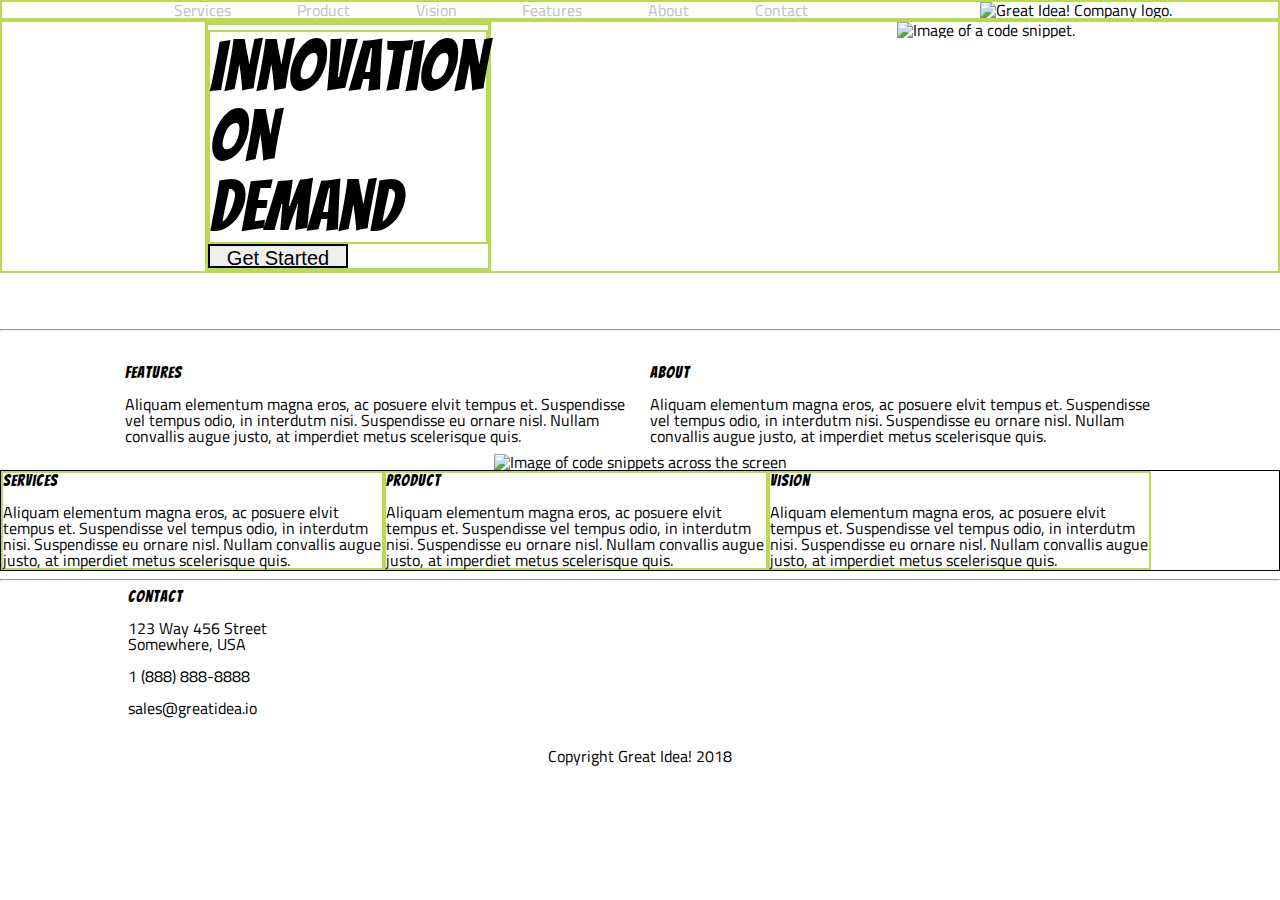
==== great-idea/index.html @ fab2ce0c "started project" ====
<!doctype html>

<html lang="en">
<head>
  <meta charset="utf-8">

  <title>Great Idea!</title>

  <link href="https://fonts.googleapis.com/css?family=Bangers|Titillium+Web" rel="stylesheet">
  <link rel="stylesheet" href="css/index.css">

  <!--[if lt IE 9]>
    <script src="https://cdnjs.cloudflare.com/ajax/libs/html5shiv/3.7.3/html5shiv.js"></script>
  <![endif]-->
</head>

  <body>

    <!-- Copy and paste your HTML from the first UI project here -->
    <section class="top">
      <div class="fullNavBar">
        <div class="navBar">
            <nav>
              <a href="#">Services</a> 
              <a href="#">Product</a> 
              <a href="#">Vision</a> 
              <a href="#">Features</a> 
              <a href="#">About</a> 
              <a href="#">Contact</a> 
            </nav>
            <div class="navImage">
              <img class="logo" src="img/logo.png" alt="Great Idea! Company logo.">
            </div>
        </div>
        
  
      </div>
    </section>
    
  
  <section class="innovation">
      <div class="innovationPrompt">
        <div class="prompt">
            <p>Innovation</p>
            <p>On</p>
            <p>Demand</p>
        </div>
        <button class="button"> Get Started</button>

      </div>
      <div class="promptImage">
        <img src="img/header-img.png" alt="Image of a code snippet.">
      </div>

  </section>
  <br>
  <br>
  <br>
  <hr>
  <br>

<section class="featuresAbout">
    <div class="myText">
        <h3>Features</h3>
        <p>Aliquam elementum magna eros, ac posuere elvit tempus et. Suspendisse vel tempus odio, in interdutm nisi. Suspendisse eu ornare nisl. Nullam convallis augue justo, at imperdiet metus scelerisque quis.</p>
      
    </div>
    <div class="myText">
        <h3>About</h3>
        <p>Aliquam elementum magna eros, ac posuere elvit tempus et. Suspendisse vel tempus odio, in interdutm nisi. Suspendisse eu ornare nisl. Nullam convallis augue justo, at imperdiet metus scelerisque quis.</p>
      
    </div>
</section>


<div class="imageWrapper">
    <img class="middle-img" src="img/mid-page-accent.jpg" alt="Image of code snippets across the screen">

</div>
<section class="center">
    <div class="lastPart">
        <div class="myText2">
          <h3>Services</h3>
          <p>Aliquam elementum magna eros, ac posuere elvit tempus et. Suspendisse vel tempus odio, in interdutm nisi. Suspendisse eu ornare nisl. Nullam convallis augue justo, at imperdiet metus scelerisque quis.</p>
    
        </div>
        <div class="myText2">
          <h3>Product</h3>
          <p>Aliquam elementum magna eros, ac posuere elvit tempus et. Suspendisse vel tempus odio, in interdutm nisi. Suspendisse eu ornare nisl. Nullam convallis augue justo, at imperdiet metus scelerisque quis.</p>
        
        </div>
        <div class="myText2">
          <h3>Vision</h3>
          <p>Aliquam elementum magna eros, ac posuere elvit tempus et. Suspendisse vel tempus odio, in interdutm nisi. Suspendisse eu ornare nisl. Nullam convallis augue justo, at imperdiet metus scelerisque quis.</p>
        
        </div>
        <br>
        <br>
    
    
      </div>
    
</section>


<hr>

<div class="address">
  <address>
      <h3>Contact</h3>
      123 Way 456 Street <br>
      Somewhere, USA <br><br>
      1 (888) 888-8888 <br><br>
      <email> sales@greatidea.io</email>
    </address>
</div>

<br>
<br>
  <p class="copyright">Copyright Great Idea! 2018</p> 

    
  </body>
</html>
---- great-idea/css/index.css ----
/* http://meyerweb.com/eric/tools/css/reset/ 
   v2.0 | 20110126
   License: none (public domain)
*/

html, body, div, span, applet, object, iframe,
h1, h2, h3, h4, h5, h6, p, blockquote, pre,
a, abbr, acronym, address, big, cite, code,
del, dfn, em, img, ins, kbd, q, s, samp,
small, strike, strong, sub, sup, tt, var,
b, u, i, center,
dl, dt, dd, ol, ul, li,
fieldset, form, label, legend,
table, caption, tbody, tfoot, thead, tr, th, td,
article, aside, canvas, details, embed, 
figure, figcaption, footer, header, hgroup, 
menu, nav, output, ruby, section, summary,
time, mark, audio, video {
	margin: 0;
	padding: 0;
	border: 0;
	font-size: 100%;
	font: inherit;
	vertical-align: baseline;
}
/* HTML5 display-role reset for older browsers */
article, aside, details, figcaption, figure, 
footer, header, hgroup, menu, nav, section {
	display: block;
}
body {
	line-height: 1;
}
ol, ul {
	list-style: none;
}
blockquote, q {
	quotes: none;
}
blockquote:before, blockquote:after,
q:before, q:after {
	content: '';
	content: none;
}
table {
	border-collapse: collapse;
	border-spacing: 0;
}

/* Set every element's box-sizing to border-box */
* {
    box-sizing: border-box;
}

html, body {
    height: 100%;
    font-family: 'Titillium Web', sans-serif;
}

h1, h2, h3, h4, h5 {
    font-family: 'Bangers', cursive;
    letter-spacing: 1px;
    margin-bottom: 15px;
}

/* Copy and paste your work from yesterday here and start to refactor into flexbox */
/*
nav {
	/*position: relative;*/
	/*margin-left:40%;*/
	/*display: inline-block;
	width: 500px;*/
	
/*}*/

/* ceneter*/
.top {
	/*display: flex;
	justify-content: center;*/
}
.fullNavBar {
	/*position: relative;*/
	/*width: 80%;*/
	border: 2px solid #BADA55;
	/*margin: 20px;*/
	/*display: flex;*/
	/*justify-content: space-around;*/
}

.navBar {
	/*display: inline-block;
	width: 800px;
	padding: 10px;
	margin: 20px;*/
	/*border: 2px solid #BADA55;*/
	/*position: absolute;*/
}
.navBar {
	/*display: flex;
	justify-content: space-around;*/
	display: flex;
	flex-direction: row;
	justify-content: space-evenly;
}
nav {
	width:60%;
  	display:flex;
  	justify-content:space-evenly;
  	align-items:center;
}
.navBar a {
	/*margin: 35px;*/
	/*width: 5%;*/
	
	color: silver;
	text-decoration: none;
	font-style: bold;
}
.navImage {
	/*display: inline-block;
	padding: 20px;
	right: 105px;
	position: absolute;*/
	/*border: 2px solid #BADA55;*/
}







.innovation {
	display: flex;
	justify-content: space-around;
	border: 2px solid #BADA55;

	/*position: relative;
	width: 1000px;
	height: 400px;
	top: 130;
	border-bottom: 1px solid black;*/
}
.innovationPrompt {
	display: flex;
	flex-direction: column;
	justify-content:  flex-end;
	align-content: center;
	/*align-items: baseline;*/
	/*display: inline-block;
	width: 600px;
	padding: 60px;
	margin: 20px;
	/*line-height: 1;*/
	/*width: 50%;*/
	border: 3px solid #BADA55;

}
.prompt {
	/*display: flex;
	flex-direction: column;*/
	/*justify-content: center;*/
	/*text-align: center;*/
	/*height: 60%;*/
	font-family: "bangers";
	font-size: 70px;
	/*height: 200px;*/
	border: 2px solid #BADA55;
	/*font-weight: bold;*/
}
/* caused me some trouble,can't get the spaceing between innovation on demand and the button right*/
.button {
	/*margin: 20px;*/
	/*align-content: center;*/
	height: 10%;
	width: 50%;
	text-align: center;
	border: 2px solid black;
	/*width: 150px;*/
	font-size: 20px;
	/*left: 0px;*/
	/*border-left: 20px;*/

}
.promptImage {
	/*display:inline-block;*/
	/*position: absolute;*/
	/*right: 5px;*/
}





.featuresAbout {
	display: flex;
	flex-direction: row;
	justify-content: space-between;
	/*flex-wrap: wrap;*/
	/*width: 90%;*/
	/*position: relative;
	width: 1000px;
	left: 70px;*/
	margin-left: 9%;
	margin-right: 9%;
	/*margin-left: auto;*/
	/*border: 2px solid #BADA55;*/
	/*top: 5px;*/
}

.myText {

	/*display: inline-block;
	width: 480px;*/
	padding: 10px;
	/*margin: 10px;*/
	/*border: 2px solid #BADA55;*/


}
.imageWrapper {
	display: flex;
	justify-content: center;
	/*position: relative;
	margin-left: auto;
	width: 990px;
    /* margin-left: 0px; */
   /* padding: 35px;
	margin: 0 auto;
	top: -5px;
	left: 40px;
	/*border: 2px solid #BADA55;*/
}
.center {
	display: flex;
	justify-content: center;
}
.lastPart {
	display: flex;
	flex-direction: row;
	/*justify-content: space-between;*/
	/*flex-wrap: wrap;*/
	/*width: 90%;*/
	/*position: relative;*/
	/*width: 850px;*/
	/*left: 70px;*/
	/*margin-left: 10%;
	margin-right: 5%;*/
	/*position: relative;
	top: -15px;
	left: 70px;
	*/
	border: 1px solid black;

}
.myText2 {

	width: 30%;
	/*display: inline-block;
	width: 310px;*/

	border: 2px solid #BADA55;
	
	/*padding: 10px;
	/*margin: 5px;*/

}
.address {
	/*position: relative;*/
	margin-left: 10%;
	/*margin-left: 10%;
	margin-top: 5%;*/
}
/*can't seem to center it*/
.copyright {
	text-align: center;
}
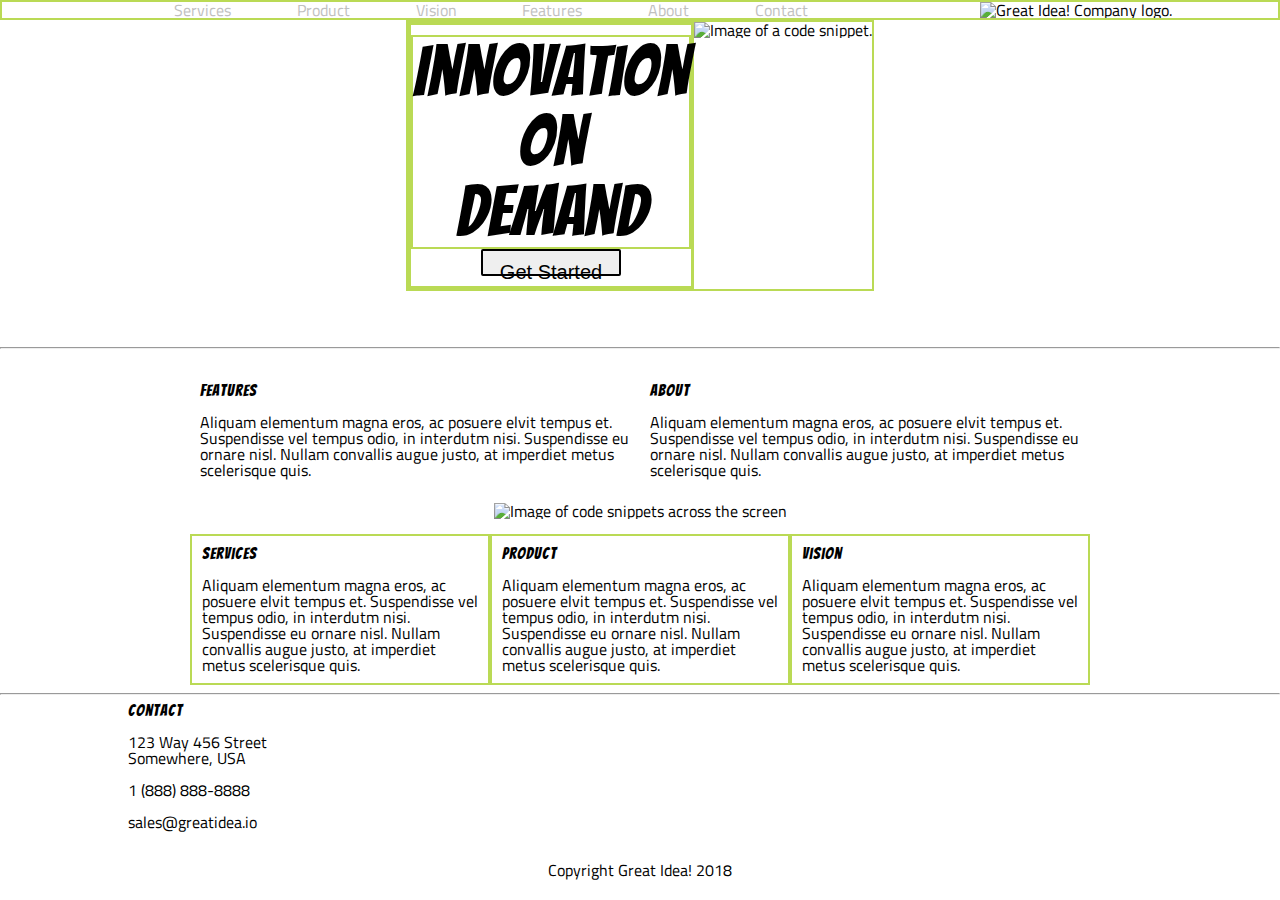
==== commit 393a8fa4: "I got more things aranged and received help from Q&A." ====
--- a/great-idea/index.html
+++ b/great-idea/index.html
@@ -37,40 +37,45 @@
       </div>
     </section>
     
+  <section class="center">
+      <div class="innovation">
+          <div class="innovationPrompt">
+            <div class="prompt">
+                <p>Innovation</p>
+                <p>On</p>
+                <p>Demand</p>
+
+            </div>
+            <button class="button"> Get Started</button>
+    
+          </div>
+          <div class="promptImage">
+            <img src="img/header-img.png" alt="Image of a code snippet.">
+          </div>
+    
+        </div>
+  </section>
   
-  <section class="innovation">
-      <div class="innovationPrompt">
-        <div class="prompt">
-            <p>Innovation</p>
-            <p>On</p>
-            <p>Demand</p>
-        </div>
-        <button class="button"> Get Started</button>
-
-      </div>
-      <div class="promptImage">
-        <img src="img/header-img.png" alt="Image of a code snippet.">
-      </div>
-
-  </section>
   <br>
   <br>
   <br>
   <hr>
   <br>
+<section class="center">
+    <div class="lastPart">
+        <div class="myText">
+            <h3>Features</h3>
+            <p>Aliquam elementum magna eros, ac posuere elvit tempus et. Suspendisse vel tempus odio, in interdutm nisi. Suspendisse eu ornare nisl. Nullam convallis augue justo, at imperdiet metus scelerisque quis.</p>
+          
+        </div>
+        <div class="myText">
+            <h3>About</h3>
+            <p>Aliquam elementum magna eros, ac posuere elvit tempus et. Suspendisse vel tempus odio, in interdutm nisi. Suspendisse eu ornare nisl. Nullam convallis augue justo, at imperdiet metus scelerisque quis.</p>
+          
+        </div>
+      </div>
+</section>
 
-<section class="featuresAbout">
-    <div class="myText">
-        <h3>Features</h3>
-        <p>Aliquam elementum magna eros, ac posuere elvit tempus et. Suspendisse vel tempus odio, in interdutm nisi. Suspendisse eu ornare nisl. Nullam convallis augue justo, at imperdiet metus scelerisque quis.</p>
-      
-    </div>
-    <div class="myText">
-        <h3>About</h3>
-        <p>Aliquam elementum magna eros, ac posuere elvit tempus et. Suspendisse vel tempus odio, in interdutm nisi. Suspendisse eu ornare nisl. Nullam convallis augue justo, at imperdiet metus scelerisque quis.</p>
-      
-    </div>
-</section>
 
 
 <div class="imageWrapper">
--- a/great-idea/css/index.css
+++ b/great-idea/css/index.css
@@ -9,7 +9,7 @@
 del, dfn, em, img, ins, kbd, q, s, samp,
 small, strike, strong, sub, sup, tt, var,
 b, u, i, center,
-dl, dt, dd, ol, ul, li,
+dl, dt, dd, ol,
 fieldset, form, label, legend,
 table, caption, tbody, tfoot, thead, tr, th, td,
 article, aside, canvas, details, embed, 
@@ -31,9 +31,10 @@
 body {
 	line-height: 1;
 }
+/*
 ol, ul {
-	list-style: none;
-}
+	/*list-style: none;
+}*/
 blockquote, q {
 	quotes: none;
 }
@@ -132,9 +133,9 @@
 
 .innovation {
 	display: flex;
-	justify-content: space-around;
-	border: 2px solid #BADA55;
-
+	justify-content: space-between;
+	border: 2px solid #BADA55;
+	/*width: 900px;*/
 	/*position: relative;
 	width: 1000px;
 	height: 400px;
@@ -144,8 +145,9 @@
 .innovationPrompt {
 	display: flex;
 	flex-direction: column;
-	justify-content:  flex-end;
-	align-content: center;
+	justify-content:  center;
+	align-items: center;
+	/*align-content: center;*/
 	/*align-items: baseline;*/
 	/*display: inline-block;
 	width: 600px;
@@ -157,6 +159,9 @@
 
 }
 .prompt {
+	display: flex;
+	flex-direction: column;
+	text-align: center;
 	/*display: flex;
 	flex-direction: column;*/
 	/*justify-content: center;*/
@@ -218,9 +223,13 @@
 
 
 }
+
 .imageWrapper {
 	display: flex;
-	justify-content: center;
+	justify-content: space-evenly;
+	/*width: 40%;*/
+	margin: 15px;
+
 	/*position: relative;
 	margin-left: auto;
 	width: 990px;
@@ -231,6 +240,7 @@
 	left: 40px;
 	/*border: 2px solid #BADA55;*/
 }
+
 .center {
 	display: flex;
 	justify-content: center;
@@ -238,11 +248,12 @@
 .lastPart {
 	display: flex;
 	flex-direction: row;
+	justify-content: space-between;
 	/*justify-content: space-between;*/
 	/*flex-wrap: wrap;*/
-	/*width: 90%;*/
+	/*width: 86%;*/
 	/*position: relative;*/
-	/*width: 850px;*/
+	width: 900px;
 	/*left: 70px;*/
 	/*margin-left: 10%;
 	margin-right: 5%;*/
@@ -250,18 +261,18 @@
 	top: -15px;
 	left: 70px;
 	*/
-	border: 1px solid black;
+	/*border: 1px solid black;*/
 
 }
 .myText2 {
 
-	width: 30%;
+	/*width: 25%;*/
 	/*display: inline-block;
 	width: 310px;*/
 
 	border: 2px solid #BADA55;
 	
-	/*padding: 10px;
+	padding: 10px;
 	/*margin: 5px;*/
 
 }
@@ -274,4 +285,45 @@
 /*can't seem to center it*/
 .copyright {
 	text-align: center;
+}
+
+/* for services.html*/
+
+.boxes {
+	height: 800px;
+	display: flex;
+	flex-flow: row wrap;
+	justify-content: space-around;
+	align-content: space-between;
+}
+
+.box {
+	/*width: 50%;
+	height: 50%;*/
+	/*display: flex;
+	flex-direction: row;
+	border: 2px solid #BADA55;*/
+}
+.service {
+	display: flex;
+	flex-direction: column;
+	justify-content: space-between;
+	align-content: flex-start;
+	border: 2px solid #BADA55;
+	width: 400px;
+	height: 250px;
+	padding: 20px;
+
+}
+.service p:first-of-type{
+	width: 360px;
+	height: 100px;
+	border: 2px solid #BADA55;
+}
+button {
+	width: 40%;
+	padding: 10px;
+	border-radius: 2px;
+	font-weigh: 
+
 }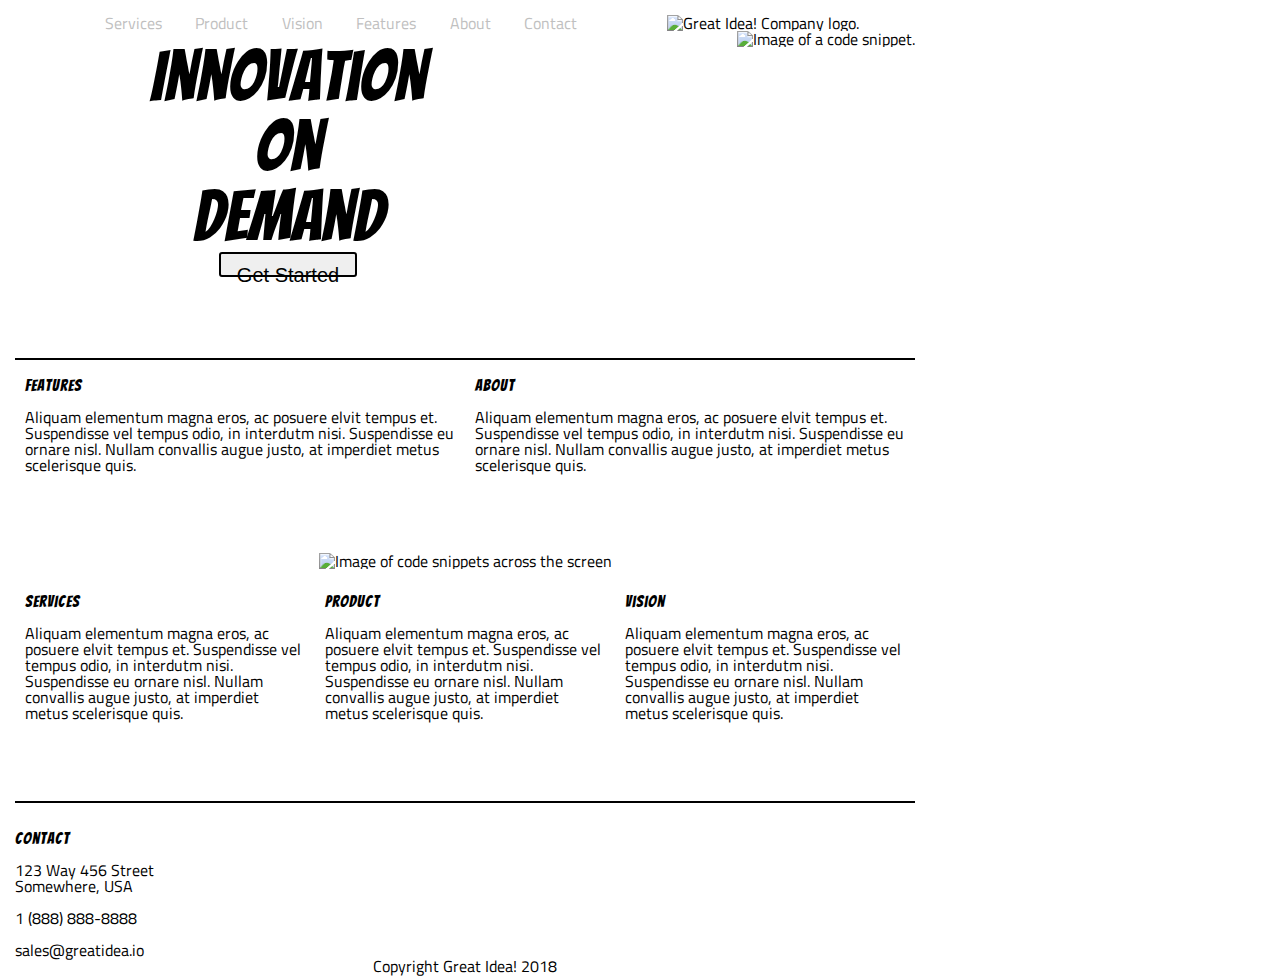
==== commit bbda7b3d: "attemted finish" ====
--- a/great-idea/index.html
+++ b/great-idea/index.html
@@ -17,11 +17,13 @@
   <body>
 
     <!-- Copy and paste your HTML from the first UI project here -->
+    <div class="everything">
+
     <section class="top">
       <div class="fullNavBar">
         <div class="navBar">
             <nav>
-              <a href="#">Services</a> 
+              <a href="services.html">Services</a> 
               <a href="#">Product</a> 
               <a href="#">Vision</a> 
               <a href="#">Features</a> 
@@ -56,11 +58,8 @@
         </div>
   </section>
   
-  <br>
-  <br>
-  <br>
   <hr>
-  <br>
+
 <section class="center">
     <div class="lastPart">
         <div class="myText">
@@ -99,8 +98,6 @@
           <p>Aliquam elementum magna eros, ac posuere elvit tempus et. Suspendisse vel tempus odio, in interdutm nisi. Suspendisse eu ornare nisl. Nullam convallis augue justo, at imperdiet metus scelerisque quis.</p>
         
         </div>
-        <br>
-        <br>
     
     
       </div>
@@ -113,17 +110,15 @@
 <div class="address">
   <address>
       <h3>Contact</h3>
-      123 Way 456 Street <br>
-      Somewhere, USA <br><br>
-      1 (888) 888-8888 <br><br>
-      <email> sales@greatidea.io</email>
+      <p>123 Way 456 Street</p>
+      <p>Somewhere, USA</p><br>
+      <p>1 (888) 888-8888 </p><br>
+      <a>sales@greatidea.io</a>
     </address>
 </div>
 
-<br>
-<br>
   <p class="copyright">Copyright Great Idea! 2018</p> 
 
-    
+  </div>    
   </body>
 </html>--- a/great-idea/css/index.css
+++ b/great-idea/css/index.css
@@ -82,20 +82,20 @@
 .fullNavBar {
 	/*position: relative;*/
 	/*width: 80%;*/
-	border: 2px solid #BADA55;
+	/* border: 2px solid #BADA55; */
 	/*margin: 20px;*/
 	/*display: flex;*/
 	/*justify-content: space-around;*/
 }
 
-.navBar {
+/* .navBar { */
 	/*display: inline-block;
 	width: 800px;
 	padding: 10px;
 	margin: 20px;*/
 	/*border: 2px solid #BADA55;*/
 	/*position: absolute;*/
-}
+/* } */
 .navBar {
 	/*display: flex;
 	justify-content: space-around;*/
@@ -134,13 +134,14 @@
 .innovation {
 	display: flex;
 	justify-content: space-between;
-	border: 2px solid #BADA55;
-	/*width: 900px;*/
+	/* border: 2px solid #BADA55; */
+	width: 900px;
 	/*position: relative;
 	width: 1000px;
 	height: 400px;
 	top: 130;
 	border-bottom: 1px solid black;*/
+	margin-left: 15%;
 }
 .innovationPrompt {
 	display: flex;
@@ -155,7 +156,7 @@
 	margin: 20px;
 	/*line-height: 1;*/
 	/*width: 50%;*/
-	border: 3px solid #BADA55;
+	/* border: 3px solid #BADA55; */
 
 }
 .prompt {
@@ -170,7 +171,7 @@
 	font-family: "bangers";
 	font-size: 70px;
 	/*height: 200px;*/
-	border: 2px solid #BADA55;
+	/* border: 2px solid #BADA55; */
 	/*font-weight: bold;*/
 }
 /* caused me some trouble,can't get the spaceing between innovation on demand and the button right*/
@@ -244,6 +245,7 @@
 .center {
 	display: flex;
 	justify-content: center;
+	margin-bottom: 70px;
 }
 .lastPart {
 	display: flex;
@@ -270,60 +272,141 @@
 	/*display: inline-block;
 	width: 310px;*/
 
-	border: 2px solid #BADA55;
+	/* border: 2px solid #BADA55; */
 	
 	padding: 10px;
 	/*margin: 5px;*/
 
 }
+hr {
+	width: 100%;
+	border: 1px solid black;
+}
 .address {
 	/*position: relative;*/
-	margin-left: 10%;
+	/* margin-left: 10%; */
 	/*margin-left: 10%;
 	margin-top: 5%;*/
-}
-/*can't seem to center it*/
+	padding-top: 20px;
+}
+
 .copyright {
 	text-align: center;
 }
 
 /* for services.html*/
 
+.everything {
+	width: 900px;
+	margin: 15px;
+
+}
+.services-header-img {
+	width: 100%;
+	margin-top: 20px;
+}
+.ServiceDescription {
+	margin-top: 20px;
+
+}
+.ServiceDescription h1 {
+	font-size: 20px;
+}
+.collectionOfBoxes {
+	display: flex;
+	justify-content: center;
+}
 .boxes {
-	height: 800px;
-	display: flex;
-	flex-flow: row wrap;
-	justify-content: space-around;
-	align-content: space-between;
+	/* height: 800px; */
+	width: 900px;
+	display: flex;
+	flex-wrap: wrap;
+	justify-content: space-between;
+	/* align-content: space-between; */
+	/* margin-bottom: 30px; */
+	/* border: 2px solid #BADA55; */
 }
 
 .box {
-	/*width: 50%;
-	height: 50%;*/
+	margin: 15px 0px;
+	width: 46%;
+	/*height: 50%;*/
 	/*display: flex;
-	flex-direction: row;
-	border: 2px solid #BADA55;*/
-}
+	flex-direction: row;*/
+	/*border: 1px solid #BADA55;*/
+}
+/* for some reason, border-box is not working so have to handle the with adjustment manually*/
 .service {
 	display: flex;
 	flex-direction: column;
 	justify-content: space-between;
 	align-content: flex-start;
-	border: 2px solid #BADA55;
-	width: 400px;
-	height: 250px;
+	border: 1px solid black;
+	background: rgb(236, 236, 236);
+	/*box-sizing: border-box;*/
+
+	/* width: 300px; */
+	/* height: 250px; */
 	padding: 20px;
 
 }
-.service p:first-of-type{
-	width: 360px;
-	height: 100px;
-	border: 2px solid #BADA55;
+
+.service p{
+	/* width: 250px; */
+	/* height: 100px; */
+	/* border: 2px solid #BADA55; */
+	/*box-sizing: border-box;*/
+	margin-bottom: 10px;
+
 }
 button {
 	width: 40%;
 	padding: 10px;
-	border-radius: 2px;
-	font-weigh: 
-
+	border-radius: 3px;
+	border: 1px solid black;
+	font-size: 11px; 
+	/*font-weigh: */
+
+}
+
+.centerService {
+	/*width: 900px;*/
+	/*border: 2px solid #BADA55;*/
+	display: flex;
+
+	justify-content: left;
+	margin-top: 35px;
+
+}
+.services {
+	display: flex;
+	flex-direction: row;
+	justify-content: space-between;
+	width: 100%;
+	/* border: 2px solid #BADA55; */
+
+}
+.facts {
+	display: flex;
+	flex-direction: column;
+	/*align-content: flex-start;*/
+	text-align: left;
+	/* border: 2px solid #BADA55; */
+
+}
+.lastParagraph {
+	width: 400px;
+}
+ul {
+	/* border: 2px solid #BADA55; */
+	margin-left: -20px;
+	list-style-type: square;
+
+}
+.services-info-img {
+	/*width: 400px;
+	height: 300px;*/
+	/*max-width:100%;*/
+	width: 46%;
+    height: 240px;
 }